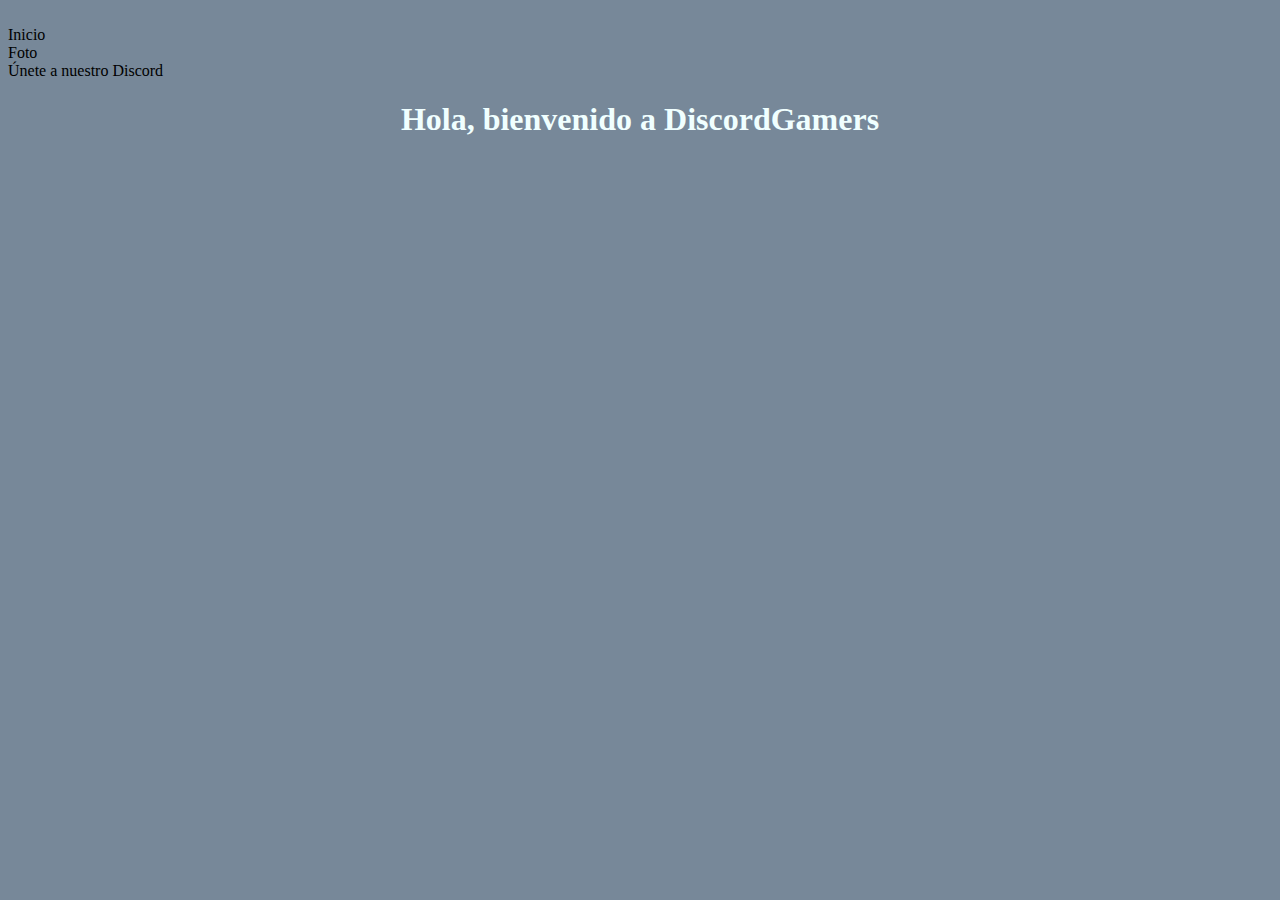
==== index.html @ 7d7e0aea "Add files via upload" ====
<!doctype html>
<html>
<head>
<meta charset="utf-8">
<title>DiscordGamers</title>
<link rel="stylesheet" type="text/css" href="styles.css">
<ul class="links">
	<li>Inicio</li>
	<li>Foto</li>
	<li>Únete a nuestro Discord</li>
</ul>
</head>

<body>
<div>
	<h1 align="center">
		Hola, bienvenido a DiscordGamers
	</h1>
</div>
</body>
</html>
---- styles.css ----
/* CSS Document */
	body {
		background-color: lightslategray;
	}
	.links {
		border: none;
		list-style: none;
		display: inline;
		
	}
	h1 {
		color: azure;
		font-family: Consolas;
	}
	p {
		color: white;
		font-family: Verdana;
	}
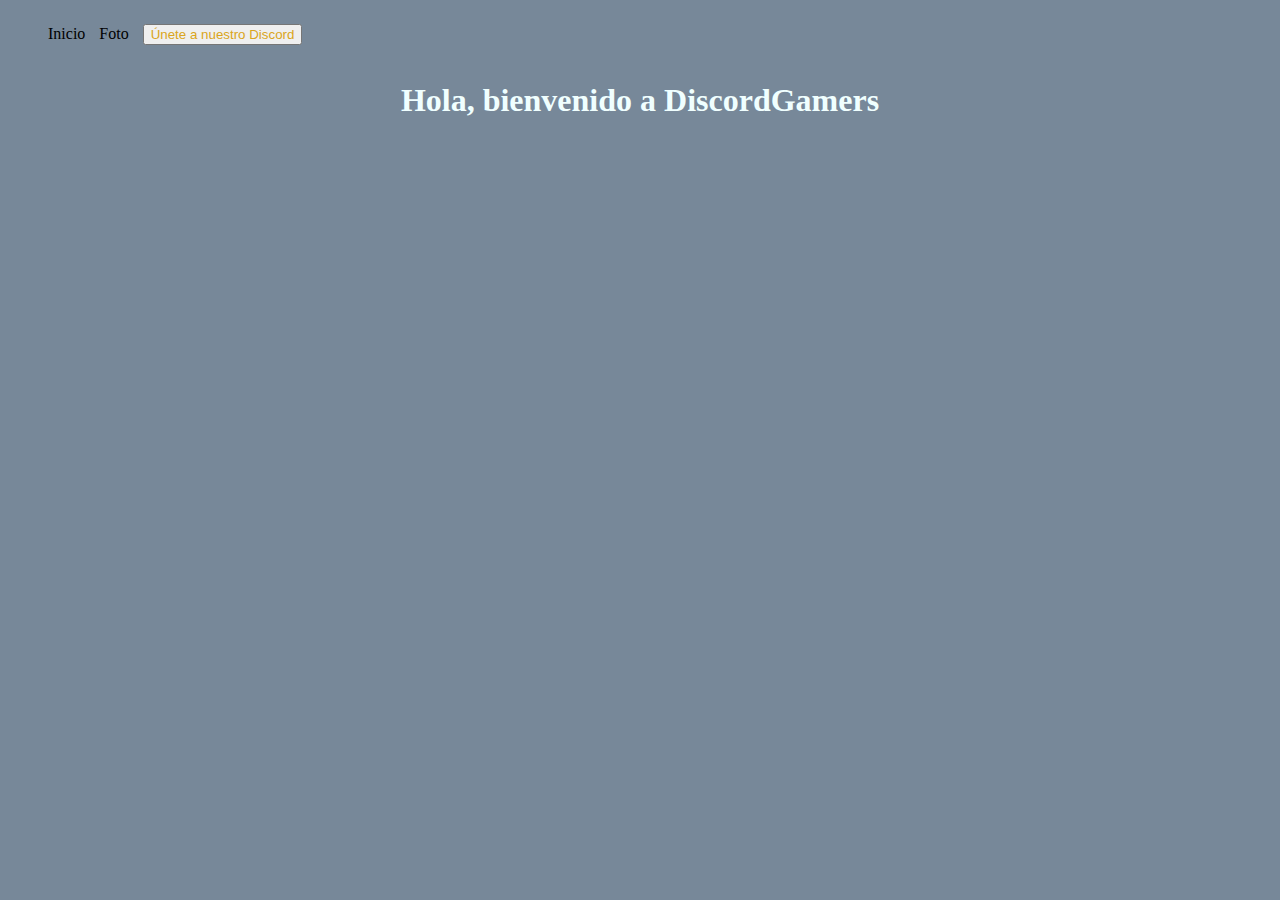
==== commit 73b78773: "Actualizados con una preview del estilo." ====
--- a/index.html
+++ b/index.html
@@ -1,21 +1,23 @@
-<!doctype html>
-<html>
-<head>
-<meta charset="utf-8">
-<title>DiscordGamers</title>
-<link rel="stylesheet" type="text/css" href="styles.css">
-<ul class="links">
-	<li>Inicio</li>
-	<li>Foto</li>
-	<li>Únete a nuestro Discord</li>
-</ul>
-</head>
-
-<body>
-<div>
-	<h1 align="center">
-		Hola, bienvenido a DiscordGamers
-	</h1>
-</div>
-</body>
-</html>
+<!doctype html>
+<html>
+<head>
+<meta charset="utf-8">
+<title>DiscordGamers - Inicio</title>
+<link rel="stylesheet" type="text/css" href="styles.css">
+<div class="links">
+<ul>
+	<li>Inicio</li>
+	<li>Foto</li>
+	<li><button><a href="discord.html">Únete a nuestro Discord</a></button></li>
+</ul>
+</div>
+</head>
+
+<body>
+<div>
+	<h1 align="center">
+		Hola, bienvenido a DiscordGamers
+	</h1>
+</div>
+</body>
+</html>--- a/styles.css
+++ b/styles.css
@@ -1,18 +1,29 @@
-/* CSS Document */
-	body {
-		background-color: lightslategray;
-	}
-	.links {
-		border: none;
-		list-style: none;
-		display: inline;
-		
-	}
-	h1 {
-		color: azure;
-		font-family: Consolas;
-	}
-	p {
-		color: white;
-		font-family: Verdana;
+/* CSS Document */
+	body {
+		background-color: lightslategray;
+	}
+	
+div.links {
+	align-content: center;
+	border: none;
+	display: inline-block;
+}
+	.links li {
+		border: none;
+		list-style: none;
+		text-align: center;
+		margin: 0px 10px 0 0;
+		display: inline;
+	}
+	.links li a {
+		color: goldenrod;
+		text-decoration: none;
+	}
+	h1 {
+		color: azure;
+		font-family: Consolas;
+	}
+	p {
+		color: white;
+		font-family: Verdana;
 	}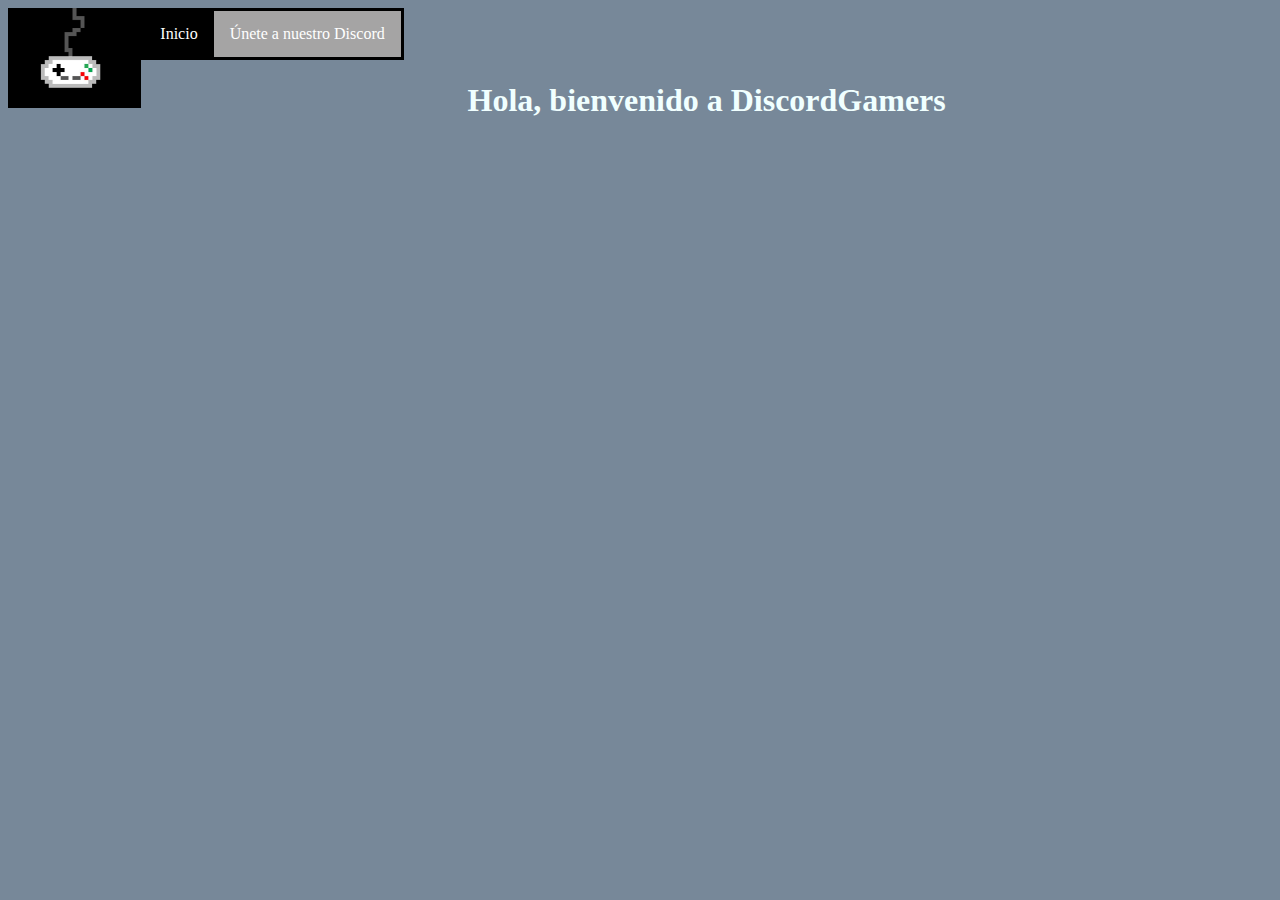
==== commit c85056c6: "Actualizado el código." ====
--- a/index.html
+++ b/index.html
@@ -4,11 +4,11 @@
 <meta charset="utf-8">
 <title>DiscordGamers - Inicio</title>
 <link rel="stylesheet" type="text/css" href="styles.css">
+<div class="logocabecera"><img src="Imagenes/hqdefault.jpg" alt="100px" height="100px"></div>
 <div class="links">
 <ul>
-	<li>Inicio</li>
-	<li>Foto</li>
-	<li><button><a href="discord.html">Únete a nuestro Discord</a></button></li>
+	<li><a href="index.html" class="active">Inicio</a></li>
+	<li><a href="discord.html">Únete a nuestro Discord</a></li>
 </ul>
 </div>
 </head>
--- a/styles.css
+++ b/styles.css
@@ -2,22 +2,43 @@
 	body {
 		background-color: lightslategray;
 	}
-	
-div.links {
+	div.logocabecera {
+		float: left;
+		overflow: auto;
+	}
+	div.links {
 	align-content: center;
-	border: none;
+	border: 3px solid black;
 	display: inline-block;
+	float: none;
+	clear: both;
 }
+	.links ul {
+		list-style-type: none;
+		margin: 0;
+		padding: 0;
+		overflow: hidden;
+		background-color: rgb(165, 164, 164);
+	}
 	.links li {
-		border: none;
-		list-style: none;
-		text-align: center;
-		margin: 0px 10px 0 0;
-		display: inline;
+		float: left;
 	}
 	.links li a {
-		color: goldenrod;
+		color: white;
 		text-decoration: none;
+		display: inline-block;
+		padding: 14px 16px;
+
+	}
+	.links li a:hover {
+		background: rgba(82, 81, 81, 0.411);
+	}
+	.links button {
+		text-decoration: none;
+
+	}
+	.active {
+		background-color: black;
 	}
 	h1 {
 		color: azure;
